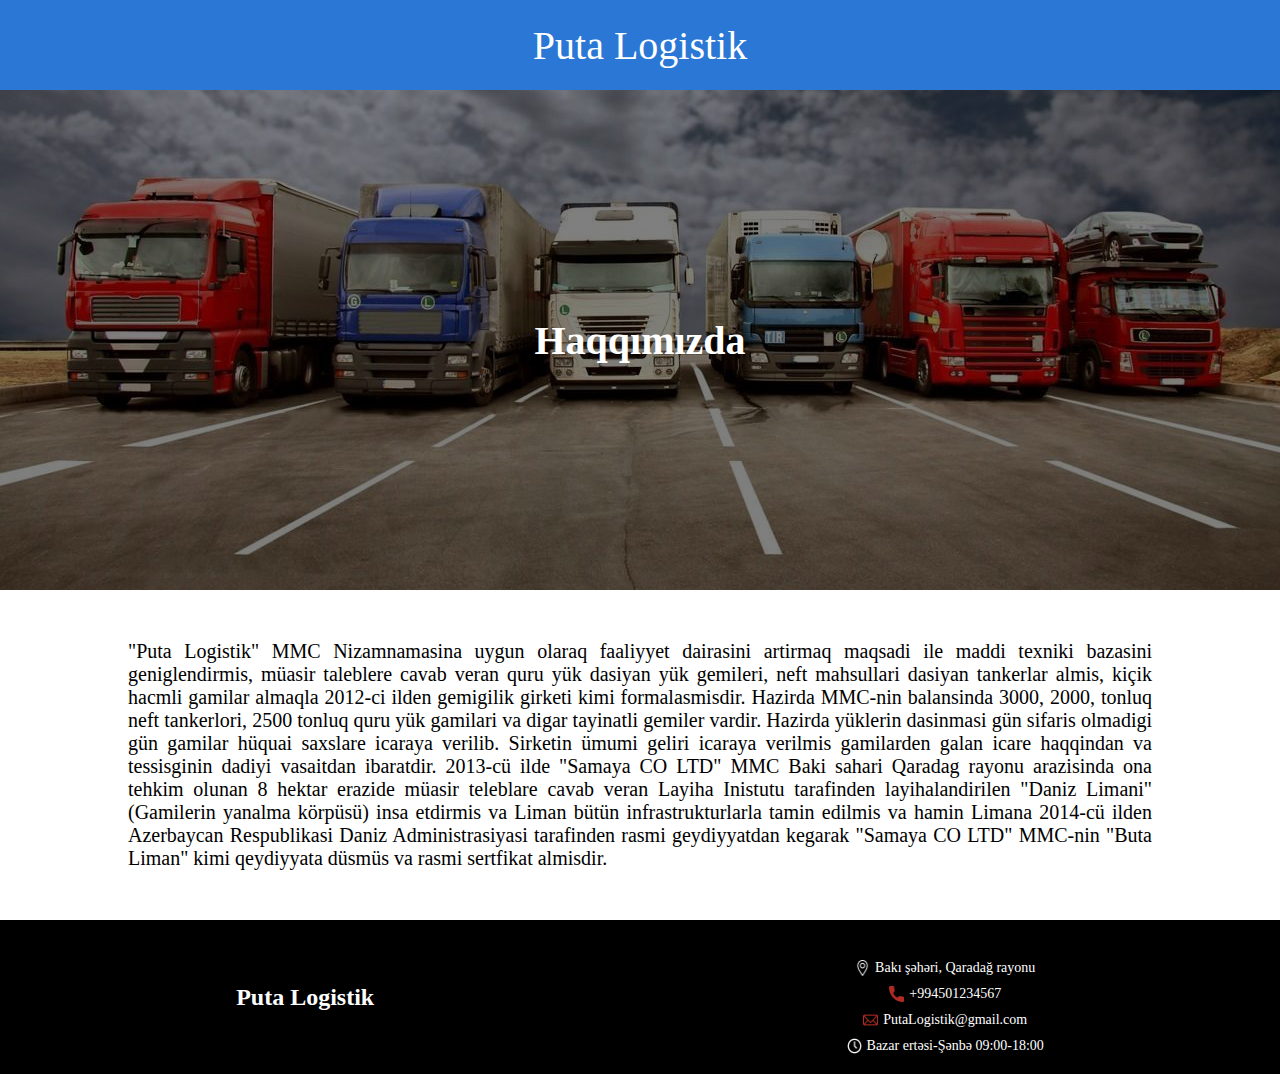
==== aboutPage.html @ 634b5aa0 "commit" ====
<!DOCTYPE html>
<html lang="en">
  <head>
    <meta charset="UTF-8" />
    <meta name="viewport" content="width=device-width, initial-scale=1.0" />
    <title>PutaLogistik</title>
    <link rel="stylesheet" href="./aboutPage.css" />
  </head>
  <body>
    <!-- ---------------------------navbar------------------------------ -->
    <header id="aboutPageContainer">
      <nav>
        <div class="company-name">
          <a href="">Puta Logistik</a>
        </div>
      </nav>
    </header>
    <!-- ---------------------------main------------------------------ -->
    <main>
      <div class="about-container">
        <div>
          <img src="./Images/aboutUs.png" alt="about us" />
        </div>
        <div>
          <h2>Haqqımızda</h2>
        </div>
      </div>
      <div class="about-texts">
        <p>
          "Puta Logistik" MMC Nizamnamasina uygun olaraq faaliyyet dairasini
          artirmaq maqsadi ile maddi texniki bazasini geniglendirmis, müasir
          taleblere cavab veran quru yük dasiyan yük gemileri, neft mahsullari
          dasiyan tankerlar almis, kiçik hacmli gamilar almaqla 2012-ci ilden
          gemigilik girketi kimi formalasmisdir. Hazirda MMC-nin balansinda
          3000, 2000, tonluq neft tankerlori, 2500 tonluq quru yük gamilari va
          digar tayinatli gemiler vardir. Hazirda yüklerin dasinmasi gün sifaris
          olmadigi gün gamilar hüquai saxslare icaraya verilib. Sirketin ümumi
          geliri icaraya verilmis gamilarden galan icare haqqindan va
          tessisginin dadiyi vasaitdan ibaratdir. 2013-cü ilde "Samaya CO LTD"
          MMC Baki sahari Qaradag rayonu arazisinda ona tehkim olunan 8 hektar
          erazide müasir teleblare cavab veran Layiha Inistutu tarafinden
          layihalandirilen "Daniz Limani" (Gamilerin yanalma körpüsü) insa
          etdirmis va Liman bütün infrastrukturlarla tamin edilmis va hamin
          Limana 2014-cü ilden Azerbaycan Respublikasi Daniz Administrasiyasi
          tarafinden rasmi geydiyyatdan kegarak "Samaya CO LTD" MMC-nin "Buta
          Liman" kimi qeydiyyata düsmüs va rasmi sertfikat almisdir.
        </p>
      </div>
    </main>
    <!-- ---------------------------footer------------------------------ -->
    <footer>
      <div class="footer-container">
        <h2>Puta Logistik</h2>
        <div class="contact-info">
          <div class="location-element">
            <img src="./Images/whiteLocation.png" alt="location" />
            <a target="_blank" href="https://maps.app.goo.gl/cRtLQt8ubWtDtP3c8"
              >Bakı şəhəri, Qaradağ rayonu</a
            >
          </div>
          <div class="phone-element">
            <img src="./Images/call.png" alt="phone" />
            <a href="tel:+994501234567">+994501234567</a>
          </div>
          <div class="mail-element">
            <img src="./Images/mail.png" alt="mail" />
            <a href="mailto:PutaLogistik@gmail.com">PutaLogistik@gmail.com</a>
          </div>
          <div class="time-element">
            <img src="./Images/whiteClock.png" alt="oclock" />
            <p>Bazar ertəsi-Şənbə 09:00-18:00</p>
          </div>
        </div>
      </div>
    </footer>
  </body>
</html>
---- aboutPage.css ----
* {
  margin: 0;
  padding: 0;
  box-sizing: border-box;
}
:root {
  /* ----------------navbar--------------- */
  --navbar-background-color: #2a77d6;
  --white-text-color: white;
  --black-text-color: black;
  --hamburger-background-color: #333;
}
/* --------------------navbar----------------------- */
header {
  width: 100%;
  background-color: var(--navbar-background-color);
}
nav {
  display: flex;
  align-items: center;
  padding: 0 10px;
  height: 10vh;
}
.company-name {
  width: 100%;
  display: flex;
  justify-content: center;
}
.company-name a {
  font-size: 20px;
  color: var(--white-text-color);
  text-decoration: none;
}
/* --------------------about----------------------- */
.about-container {
  width: 100%;
  position: relative;
}
.about-container div:first-child {
  position: relative;
  width: 100%;
}
.about-container div:first-child::before {
  content: "";
  position: absolute;
  top: 0;
  left: 0;
  right: 0;
  bottom: 0;
  background: rgba(0, 0, 0, 0.5);
  z-index: 1;
}
.about-container div:first-child img {
  width: 100%;
  display: block;
  position: relative;
  z-index: 0;
}
.about-container div:last-child {
  position: absolute;
  top: 50%;
  left: 50%;
  transform: translate(-50%, -50%);
  text-align: center;
  color: white;
  z-index: 2;
  font-size: 14px;
}
.about-texts {
  width: 100%;
}
.about-texts p {
  width: 80%;
  margin: 50px auto;
  text-align: justify;
  font-size: 14px;
}
/* --------------------footer----------------------- */
footer {
  width: 100%;
}
.footer-container {
  width: 100%;
  background-color: black;
  color: white;
  padding: 50px 0;
}
.footer-container h2 {
  text-align: center;
}
.contact-info {
  display: flex;
  flex-direction: column;
  align-items: center;
  text-align: center;
  gap: 10px;
  font-size: 14px;
  padding-top: 20px;
}
.phone-element,
.mail-element,
.location-element,
.time-element {
  display: flex;
  cursor: pointer;
}
.time-element {
  cursor: unset;
}
.phone-element img,
.mail-element img,
.location-element img,
.time-element img {
  width: 15px;
  margin-right: 5px;
}
.location-element a {
  color: var(--white-text-color);
  text-decoration: none;
}
.phone-element a,
.mail-element a {
  color: var(--border-same-color);
  text-decoration: none;
}
@media screen and (min-width: 768px) {
  /* --------------------navbar----------------------- */
  .company-name a {
    font-size: 30px;
  }
  /* --------------------about----------------------- */
  .about-container div:first-child img {
    height: 400px;
    object-fit: cover;
  }
  .about-container div:last-child h2 {
    font-size: 25px;
  }
  .about-texts p {
    font-size: 16px;
  }
  /* --------------------footer----------------------- */
  .footer-container {
    display: flex;
    justify-content: space-around;
    align-items: center;
  }
}
@media screen and (min-width: 992px) {
  /* --------------------navbar----------------------- */
  .company-name a {
    font-size: 40px;
  }
  /* --------------------about----------------------- */
  .about-container div:first-child img {
    height: 500px;
  }
  .about-container div:last-child h2 {
    font-size: 40px;
  }
  .about-texts {
    width: 100%;
  }
  .about-texts p {
    font-size: 20px;
    width: 80%;
    margin: 50px 0;
    margin-left: 10%;
  }
  /* --------------------footer----------------------- */
  .footer-container {
    padding: 20px 0;
  }
}
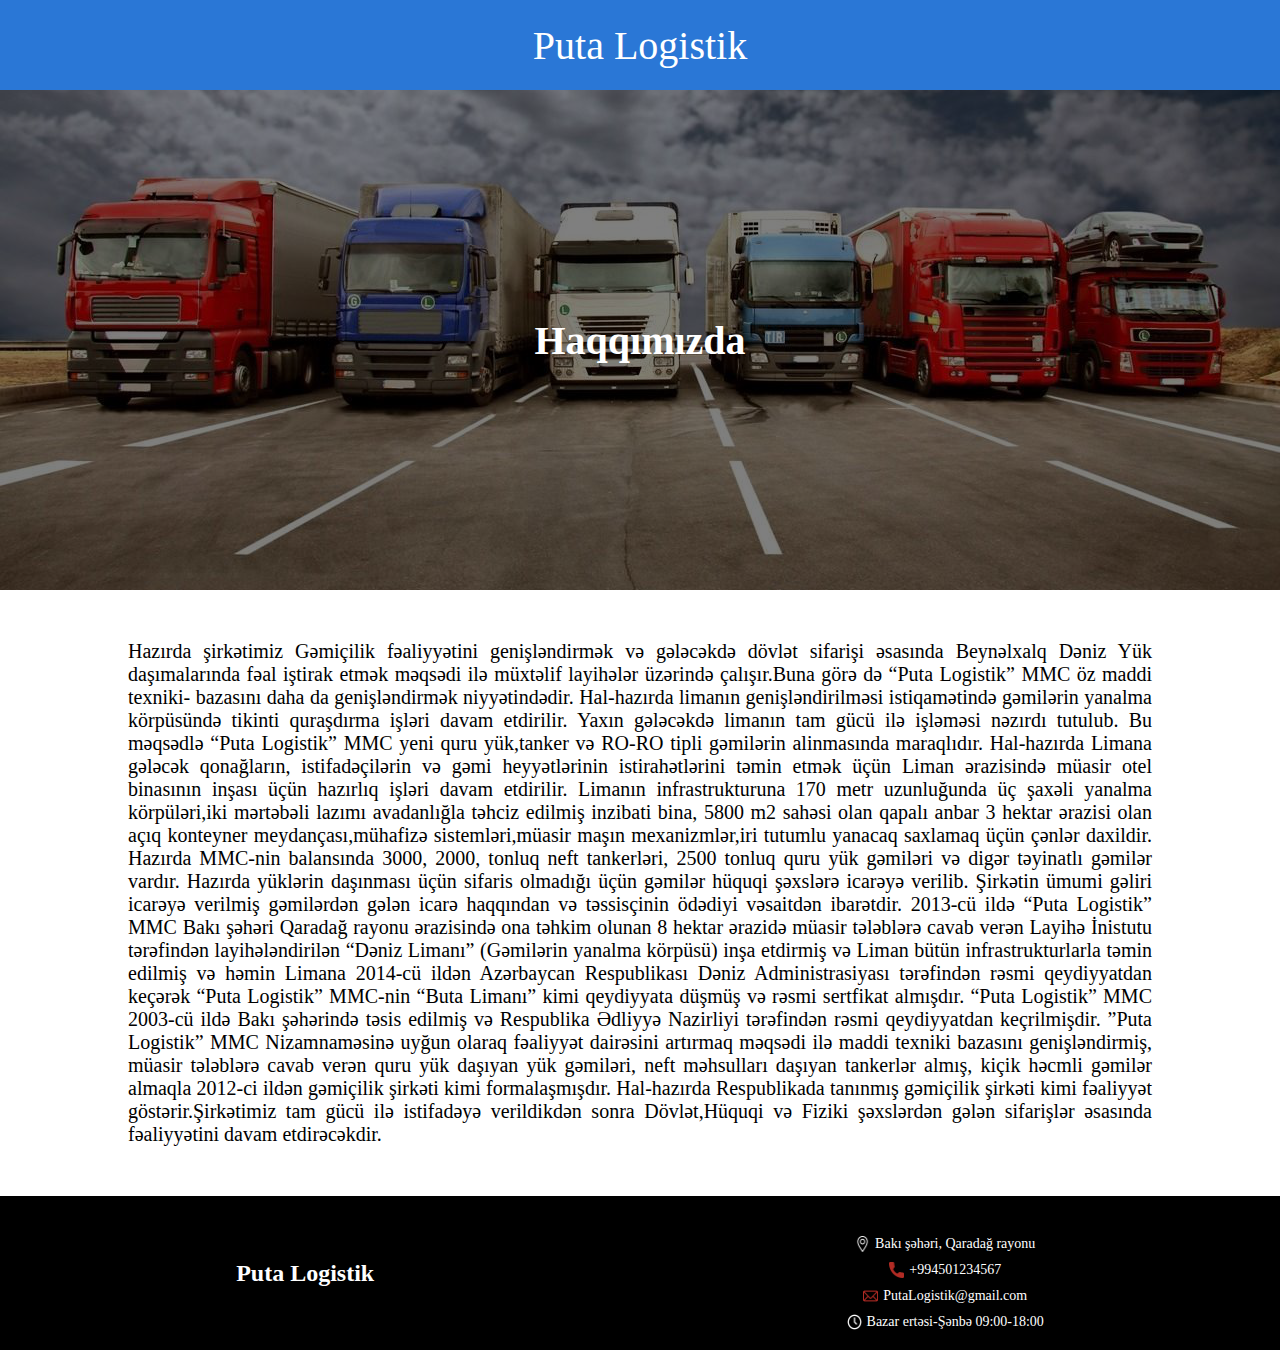
==== commit 819bc128: "08032024" ====
--- a/aboutPage.html
+++ b/aboutPage.html
@@ -27,23 +27,45 @@
       </div>
       <div class="about-texts">
         <p>
-          "Puta Logistik" MMC Nizamnamasina uygun olaraq faaliyyet dairasini
-          artirmaq maqsadi ile maddi texniki bazasini geniglendirmis, müasir
-          taleblere cavab veran quru yük dasiyan yük gemileri, neft mahsullari
-          dasiyan tankerlar almis, kiçik hacmli gamilar almaqla 2012-ci ilden
-          gemigilik girketi kimi formalasmisdir. Hazirda MMC-nin balansinda
-          3000, 2000, tonluq neft tankerlori, 2500 tonluq quru yük gamilari va
-          digar tayinatli gemiler vardir. Hazirda yüklerin dasinmasi gün sifaris
-          olmadigi gün gamilar hüquai saxslare icaraya verilib. Sirketin ümumi
-          geliri icaraya verilmis gamilarden galan icare haqqindan va
-          tessisginin dadiyi vasaitdan ibaratdir. 2013-cü ilde "Samaya CO LTD"
-          MMC Baki sahari Qaradag rayonu arazisinda ona tehkim olunan 8 hektar
-          erazide müasir teleblare cavab veran Layiha Inistutu tarafinden
-          layihalandirilen "Daniz Limani" (Gamilerin yanalma körpüsü) insa
-          etdirmis va Liman bütün infrastrukturlarla tamin edilmis va hamin
-          Limana 2014-cü ilden Azerbaycan Respublikasi Daniz Administrasiyasi
-          tarafinden rasmi geydiyyatdan kegarak "Samaya CO LTD" MMC-nin "Buta
-          Liman" kimi qeydiyyata düsmüs va rasmi sertfikat almisdir.
+          Hazırda şirkətimiz Gəmiçilik fəaliyyətini genişləndirmək və gələcəkdə
+          dövlət sifarişi əsasında Beynəlxalq Dəniz Yük daşımalarında fəal
+          iştirak etmək məqsədi ilə müxtəlif layihələr üzərində çalışır.Buna
+          görə də “Puta Logistik” MMC öz maddi texniki- bazasını daha da
+          genişləndirmək niyyətindədir. Hal-hazırda limanın genişləndirilməsi
+          istiqamətində gəmilərin yanalma körpüsündə tikinti quraşdırma işləri
+          davam etdirilir. Yaxın gələcəkdə limanın tam gücü ilə işləməsi nəzırdı
+          tutulub. Bu məqsədlə “Puta Logistik” MMC yeni quru yük,tanker və RO-RO
+          tipli gəmilərin alinmasında maraqlıdır. Hal-hazırda Limana gələcək
+          qonağların, istifadəçilərin və gəmi heyyətlərinin istirahətlərini
+          təmin etmək üçün Liman ərazisində müasir otel binasının inşası üçün
+          hazırlıq işləri davam etdirilir. Limanın infrastrukturuna 170 metr
+          uzunluğunda üç şaxəli yanalma körpüləri,iki mərtəbəli lazımı
+          avadanlığla təhciz edilmiş inzibati bina, 5800 m2 sahəsi olan qapalı
+          anbar 3 hektar ərazisi olan açıq konteyner meydançası,mühafizə
+          sistemləri,müasir maşın mexanizmlər,iri tutumlu yanacaq saxlamaq üçün
+          çənlər daxildir. Hazırda MMC-nin balansında 3000, 2000, tonluq neft
+          tankerləri, 2500 tonluq quru yük gəmiləri və digər təyinatlı gəmilər
+          vardır. Hazırda yüklərin daşınması üçün sifaris olmadığı üçün gəmilər
+          hüquqi şəxslərə icarəyə verilib. Şirkətin ümumi gəliri icarəyə
+          verilmiş gəmilərdən gələn icarə haqqından və təssisçinin ödədiyi
+          vəsaitdən ibarətdir. 2013-cü ildə “Puta Logistik” MMC Bakı şəhəri
+          Qaradağ rayonu ərazisində ona təhkim olunan 8 hektar ərazidə müasir
+          tələblərə cavab verən Layihə İnistutu tərəfindən layihələndirilən
+          “Dəniz Limanı” (Gəmilərin yanalma körpüsü) inşa etdirmiş və Liman
+          bütün infrastrukturlarla təmin edilmiş və həmin Limana 2014-cü ildən
+          Azərbaycan Respublikası Dəniz Administrasiyası tərəfindən rəsmi
+          qeydiyyatdan keçərək “Puta Logistik” MMC-nin “Buta Limanı” kimi
+          qeydiyyata düşmüş və rəsmi sertfikat almışdır. “Puta Logistik” MMC
+          2003-cü ildə Bakı şəhərində təsis edilmiş və Respublika Ədliyyə
+          Nazirliyi tərəfindən rəsmi qeydiyyatdan keçrilmişdir. ”Puta Logistik”
+          MMC Nizamnaməsinə uyğun olaraq fəaliyyət dairəsini artırmaq məqsədi
+          ilə maddi texniki bazasını genişləndirmiş, müasir tələblərə cavab
+          verən quru yük daşıyan yük gəmiləri, neft məhsulları daşıyan tankerlər
+          almış, kiçik həcmli gəmilər almaqla 2012-ci ildən gəmiçilik şirkəti
+          kimi formalaşmışdır. Hal-hazırda Respublikada tanınmış gəmiçilik
+          şirkəti kimi fəaliyyət göstərir.Şirkətimiz tam gücü ilə istifadəyə
+          verildikdən sonra Dövlət,Hüquqi və Fiziki şəxslərdən gələn sifarişlər
+          əsasında fəaliyyətini davam etdirəcəkdir.
         </p>
       </div>
     </main>
